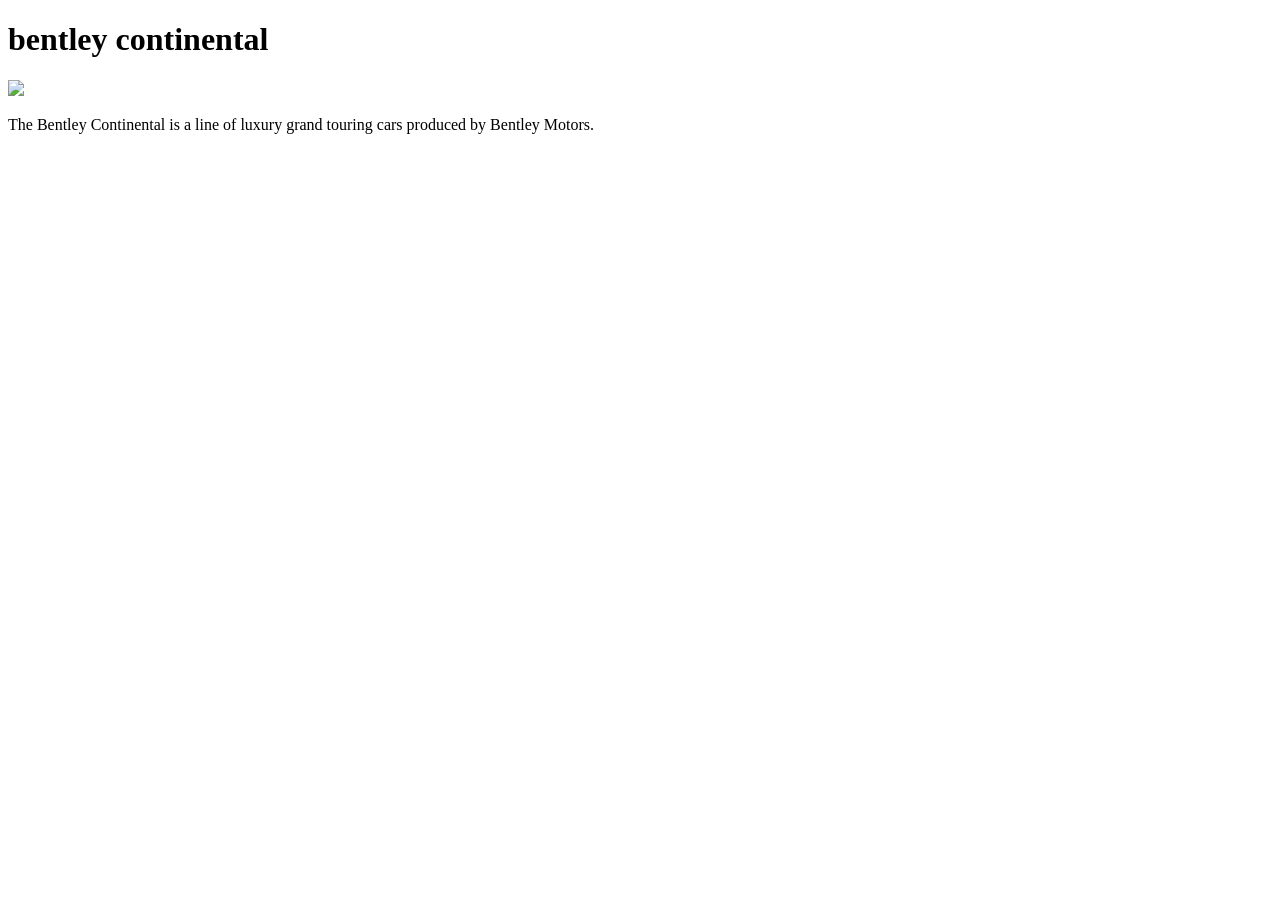
==== cars/bentley_continental.html @ 48252b61 "filled the empty files" ====
<!DOCTYPE html>
<html lang="en">
<head>
    <meta charset="UTF-8">
    <meta name="viewport" content="width=device-width, initial-scale=1.0">
    <title>Document</title>
</head>
<body>
    <h1>bentley continental</h1>
    <img src="https://www.google.com/url?sa=t&source=web&rct=j&url=https%3A%2F%2Fwww.bentleymotors.com%2Fen%2Fmodels%2Fcontinental-gt.html&ved=0CBcQjRxqFwoTCKCG55Dd7pcDFQAAAAAdAAAAABA4&opi=89978449">
    <p>The Bentley Continental is a line of luxury grand touring cars produced by Bentley Motors.</p>
</body>
</html>
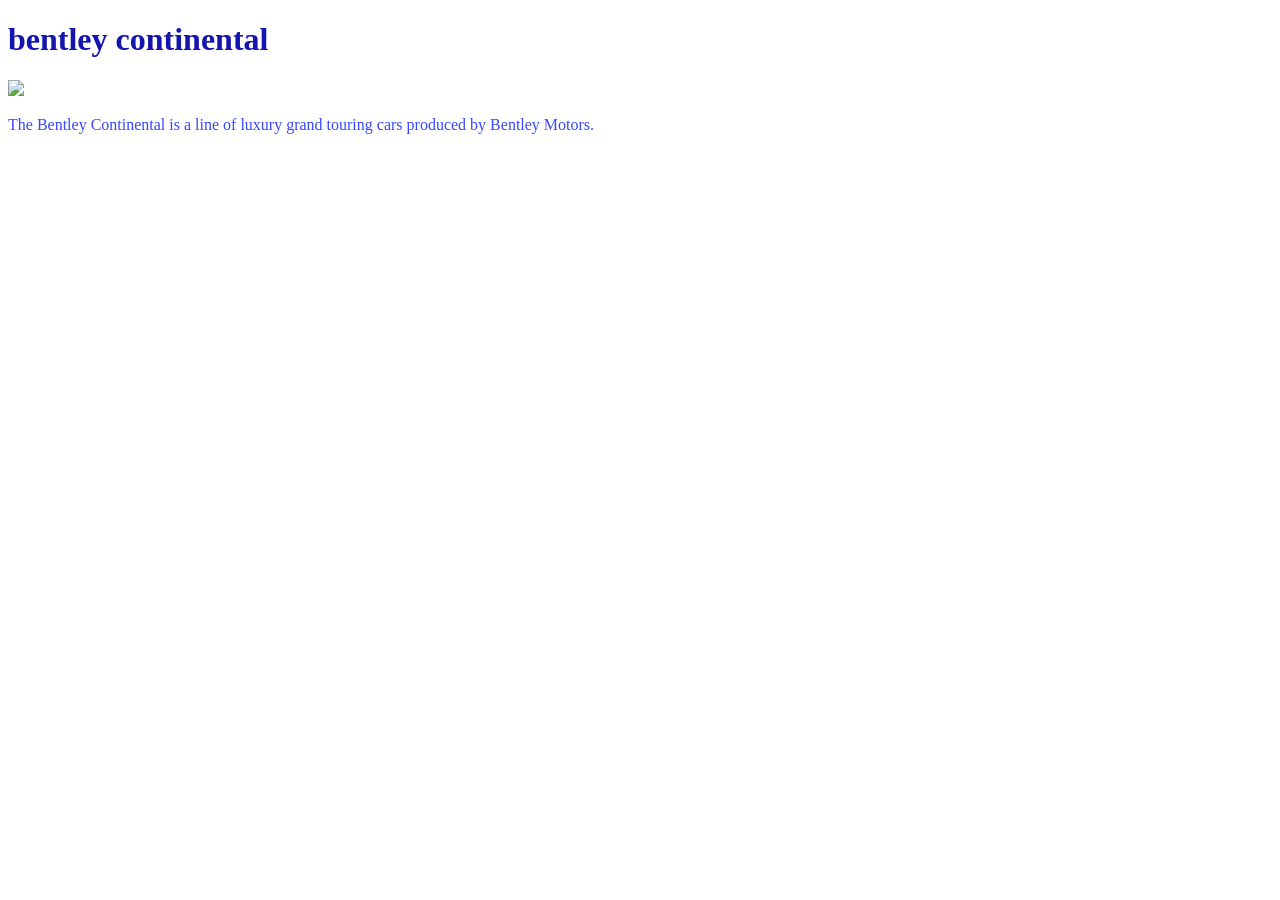
==== commit 83a1f611: "" ====
--- a/cars/bentley_continental.html
+++ b/cars/bentley_continental.html
@@ -3,11 +3,12 @@
 <head>
     <meta charset="UTF-8">
     <meta name="viewport" content="width=device-width, initial-scale=1.0">
-    <title>Document</title>
+    <link rel="stylesheet" href="../style.css">
+    <title>bentley continental</title>
 </head>
 <body>
     <h1>bentley continental</h1>
-    <img src="https://www.google.com/url?sa=t&source=web&rct=j&url=https%3A%2F%2Fwww.bentleymotors.com%2Fen%2Fmodels%2Fcontinental-gt.html&ved=0CBcQjRxqFwoTCKCG55Dd7pcDFQAAAAAdAAAAABA4&opi=89978449">
-    <p>The Bentley Continental is a line of luxury grand touring cars produced by Bentley Motors.</p>
+    <img src="https://www.bentleymotors.com/content/dam/bm/websites/bmcom/bentleymotors-com/models/27my/supersports/Model%20Stage%20Mobile.jpg/_jcr_content/renditions/original.image_file.1048.1048.file/Model%20Stage%20Mobile.jpg" height="100">
+    <p class="paragraph">The Bentley Continental is a line of luxury grand touring cars produced by Bentley Motors.</p>
 </body>
 </html>
--- a/style.css
+++ b/style.css
@@ -0,0 +1,15 @@
+* {
+    color: rgb(20, 20, 175);
+}
+
+h1 {
+    font-family: 'Times New Roman', Times, serif;
+}
+
+.paragraph {
+    color: rgb(54, 71, 255);
+}
+
+#dodge_challenger {
+    font-weight: bold;
+}
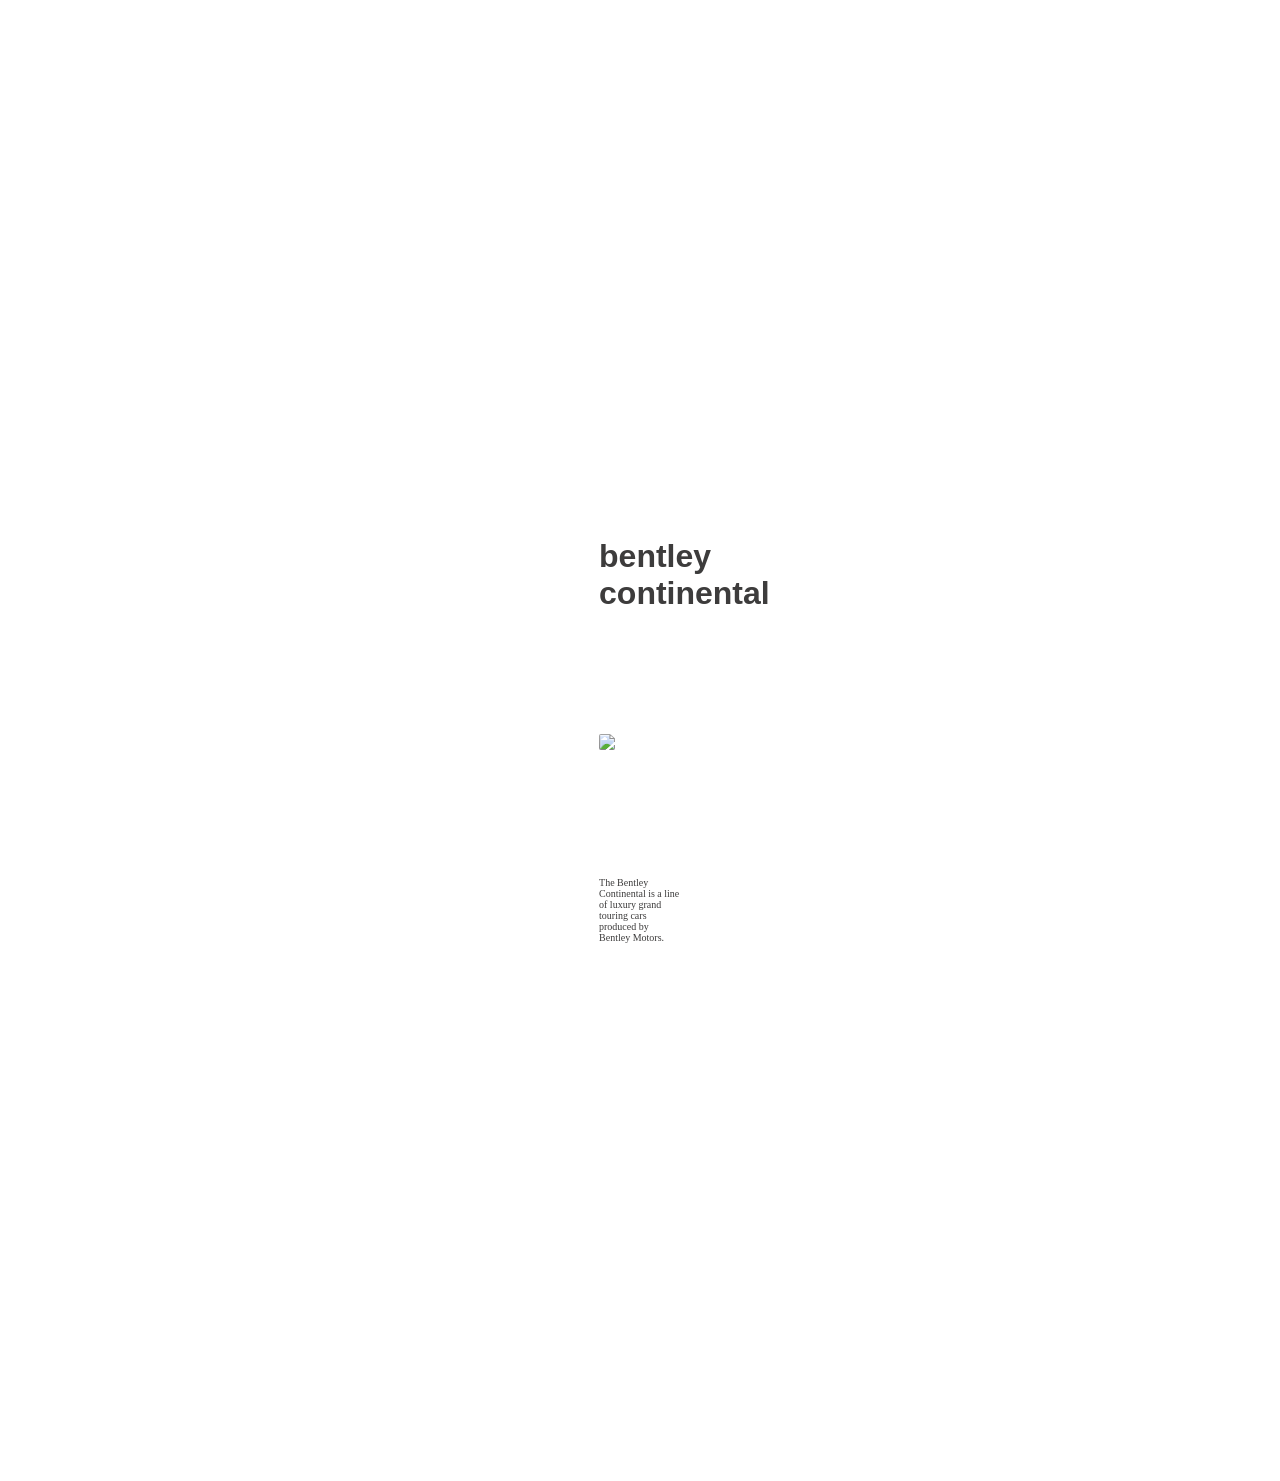
==== commit 0bc44ea6: "proper styling for the html files" ====
--- a/cars/bentley_continental.html
+++ b/cars/bentley_continental.html
@@ -7,8 +7,8 @@
     <title>bentley continental</title>
 </head>
 <body>
-    <h1>bentley continental</h1>
+    <h1 class="title" id="bentley">bentley continental</h1>
     <img src="https://www.bentleymotors.com/content/dam/bm/websites/bmcom/bentleymotors-com/models/27my/supersports/Model%20Stage%20Mobile.jpg/_jcr_content/renditions/original.image_file.1048.1048.file/Model%20Stage%20Mobile.jpg" height="100">
-    <p class="paragraph">The Bentley Continental is a line of luxury grand touring cars produced by Bentley Motors.</p>
+    <p class="paragraph" id="bentley">The Bentley Continental is a line of luxury grand touring cars produced by Bentley Motors.</p>
 </body>
 </html>
--- a/style.css
+++ b/style.css
@@ -1,15 +1,34 @@
 * {
-    color: rgb(20, 20, 175);
+    margin: 30%;
 }
 
 h1 {
-    font-family: 'Times New Roman', Times, serif;
+    font-family: 'Segoe UI', Tahoma, Geneva, Verdana, sans-serif;
 }
 
-.paragraph {
-    color: rgb(54, 71, 255);
+img {
+    border-radius: 2px;
+    border-width: 2px;
 }
 
-#dodge_challenger {
-    font-weight: bold;
-}+p {
+    font-size: 10px;
+}
+
+.title.mbenz, .paragraph#mbenz {
+    color: rgb(143, 142, 142);
+}
+
+.title.dodge, .paragraph#dodge_challenger {
+    color: rgb(230, 230, 60);
+}
+.title#bentley, .paragraph#bentley {
+    color: rgb(61, 60, 60);
+}
+.title.bugatti, .paragraph#bugatti {
+    color: rgb(0, 22, 219);
+}
+.title#lambo, .paragraph#lambo {
+    color: rgb(143, 142, 142);
+}
+
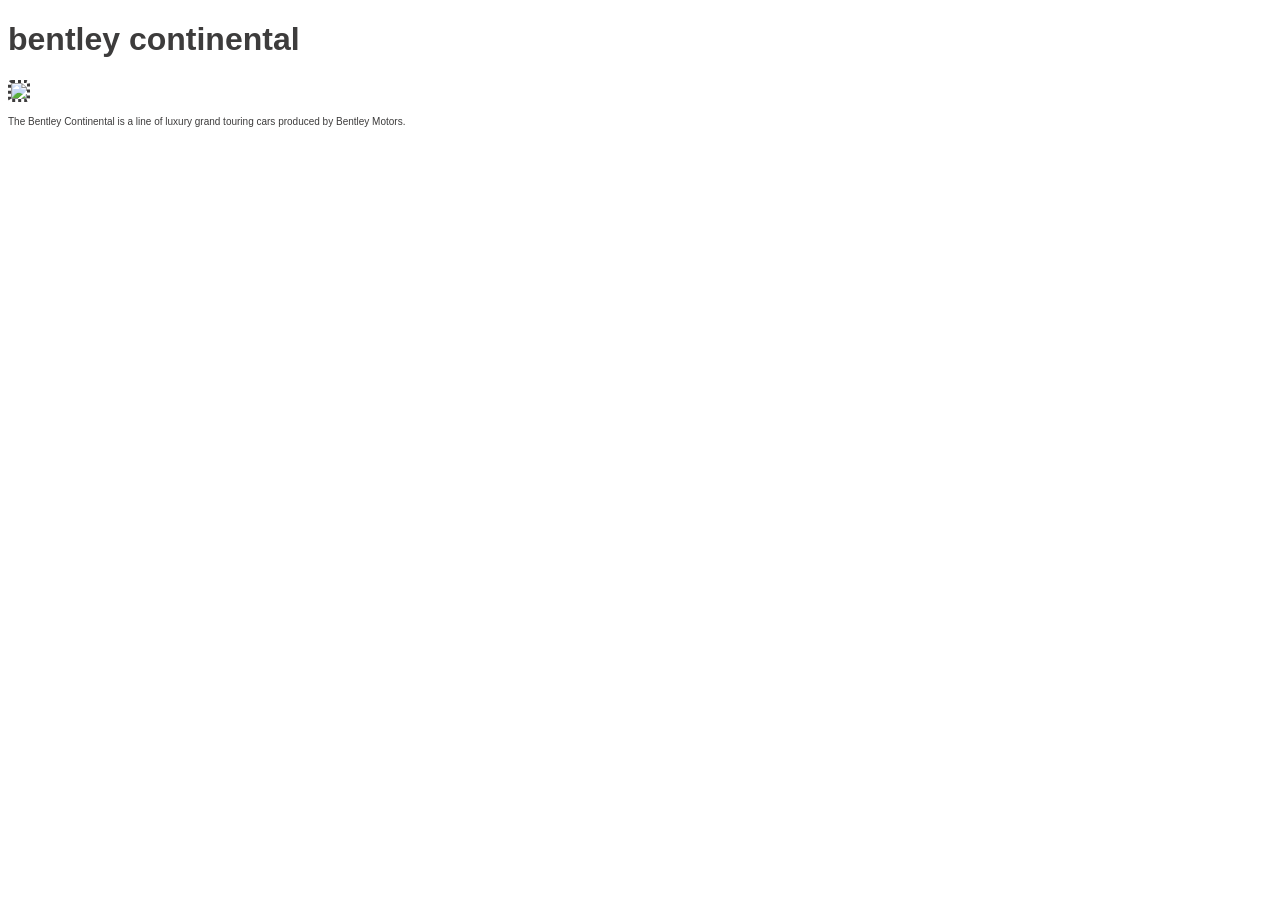
==== commit b94b2d42: "styled the files more beautifully" ====
--- a/cars/bentley_continental.html
+++ b/cars/bentley_continental.html
@@ -8,7 +8,7 @@
 </head>
 <body>
     <h1 class="title" id="bentley">bentley continental</h1>
-    <img src="https://www.bentleymotors.com/content/dam/bm/websites/bmcom/bentleymotors-com/models/27my/supersports/Model%20Stage%20Mobile.jpg/_jcr_content/renditions/original.image_file.1048.1048.file/Model%20Stage%20Mobile.jpg" height="100">
+    <img id="bentley" src="https://www.bentleymotors.com/content/dam/bm/websites/bmcom/bentleymotors-com/models/27my/supersports/Model%20Stage%20Mobile.jpg/_jcr_content/renditions/original.image_file.1048.1048.file/Model%20Stage%20Mobile.jpg" height="100">
     <p class="paragraph" id="bentley">The Bentley Continental is a line of luxury grand touring cars produced by Bentley Motors.</p>
 </body>
 </html>
--- a/style.css
+++ b/style.css
@@ -1,34 +1,53 @@
-* {
-    margin: 30%;
-}
-
 h1 {
     font-family: 'Segoe UI', Tahoma, Geneva, Verdana, sans-serif;
 }
 
 img {
-    border-radius: 2px;
-    border-width: 2px;
+    border-radius: 4px;
+    border-width: 3px;
 }
 
 p {
     font-size: 10px;
+    font-family: 'Lucida Sans', 'Lucida Sans Regular', 'Lucida Grande', 'Lucida Sans Unicode', Geneva, Verdana, sans-serif;
 }
 
-.title.mbenz, .paragraph#mbenz {
+.title.mbenz, .paragraph#mbenz ,img#mbenz{
     color: rgb(143, 142, 142);
 }
-
-.title.dodge, .paragraph#dodge_challenger {
-    color: rgb(230, 230, 60);
+img#mbenz {
+    border-style: dashed;
 }
-.title#bentley, .paragraph#bentley {
+.title.dodge, .paragraph#dodge_challenger, img#dodge {
+    color: rgb(202, 202, 0);
+}
+img#dodge {
+    border-style: double;
+}
+.title#bentley, .paragraph#bentley, img#bentley {
     color: rgb(61, 60, 60);
 }
-.title.bugatti, .paragraph#bugatti {
+img#bentley {
+    border-style: dotted;
+}
+.title.bugatti, .paragraph#bugatti, img#bugatti {
     color: rgb(0, 22, 219);
 }
-.title#lambo, .paragraph#lambo {
-    color: rgb(143, 142, 142);
+img#bugatti {
+    border-style: solid;
+}
+.title#lambo, .paragraph#lambo, img#lambo {
+    color: rgb(99, 3, 163);
+}
+img#lambo {
+    border-style: double;
 }
 
+.a {
+    color: rgb(255, 163, 50);
+}
+
+.a:hover {
+    color: rgb(115, 79, 34);
+}
+
